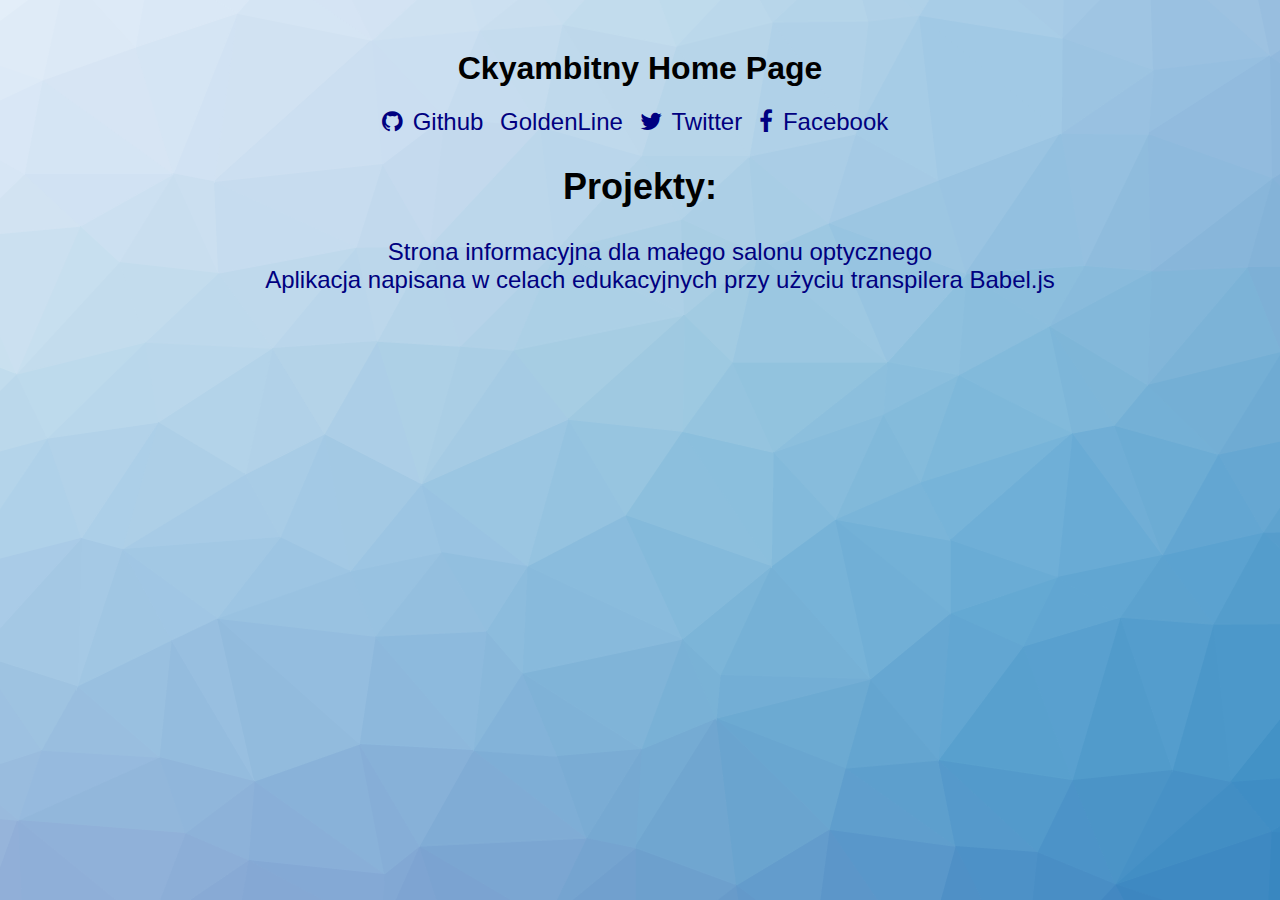
==== index.html @ d440efe0 "home page" ====
<!DOCTYPE html>
<html lang="en">
<head>
    <title>Ckyambitny Homepage</title>
    <meta charset="UTF-8" />
    <link rel="stylesheet" href="//maxcdn.bootstrapcdn.com/font-awesome/4.3.0/css/font-awesome.min.css">
    <link rel="stylesheet" href='css/normalize.css'>    
    <link rel="stylesheet" href='css/style.css'>    
</head>
<body>
    <h1>Ckyambitny Home Page</h1>
    <div class="links">
       <div><a href="https://github.com/ckyambitny/"><i class="fa fa-github"></i>Github</a></div>
       <div><a href="http://www.goldenline.pl/bartlomiej-sobczuk/">GoldenLine</a></div>
       <div><a href="https://twitter.com/ckyambitny"><i class="fa fa-twitter"></i>Twitter</a></div>
       <div><a href="https://twitter.com/ckyambitny"><i class="fa fa-facebook"></i>Facebook</a></div>
    </div>
    <div class="links">
        <h2>Projekty:</h2>
        <ul>
            <li><a href="optyk/index.html">Strona informacyjna dla małego salonu optycznego</a></li>
            <li><a href="http://production.wall-ckyambitny.divshot.io/">Aplikacja napisana w celach edukacyjnych przy użyciu transpilera Babel.js</a>
            </li>
        </ul> 
    </div>
</body>
</html>
---- css/style.css ----
body {
    background-image: url('../img/bg.png');
}

h1 {
    margin-top: 50px;
    text-align: center;
}
a, a:hover, a:visited {
    color: navy;
    text-decoration: none;
}

.links {
    margin: 0 auto;
    text-align: center;
    font-size: 24px;
}

.links > div {
    display: inline-block;
    margin-right: 10px;
}
.links > div i{
    margin-right: 10px;
}
li {
    list-style: none;
}
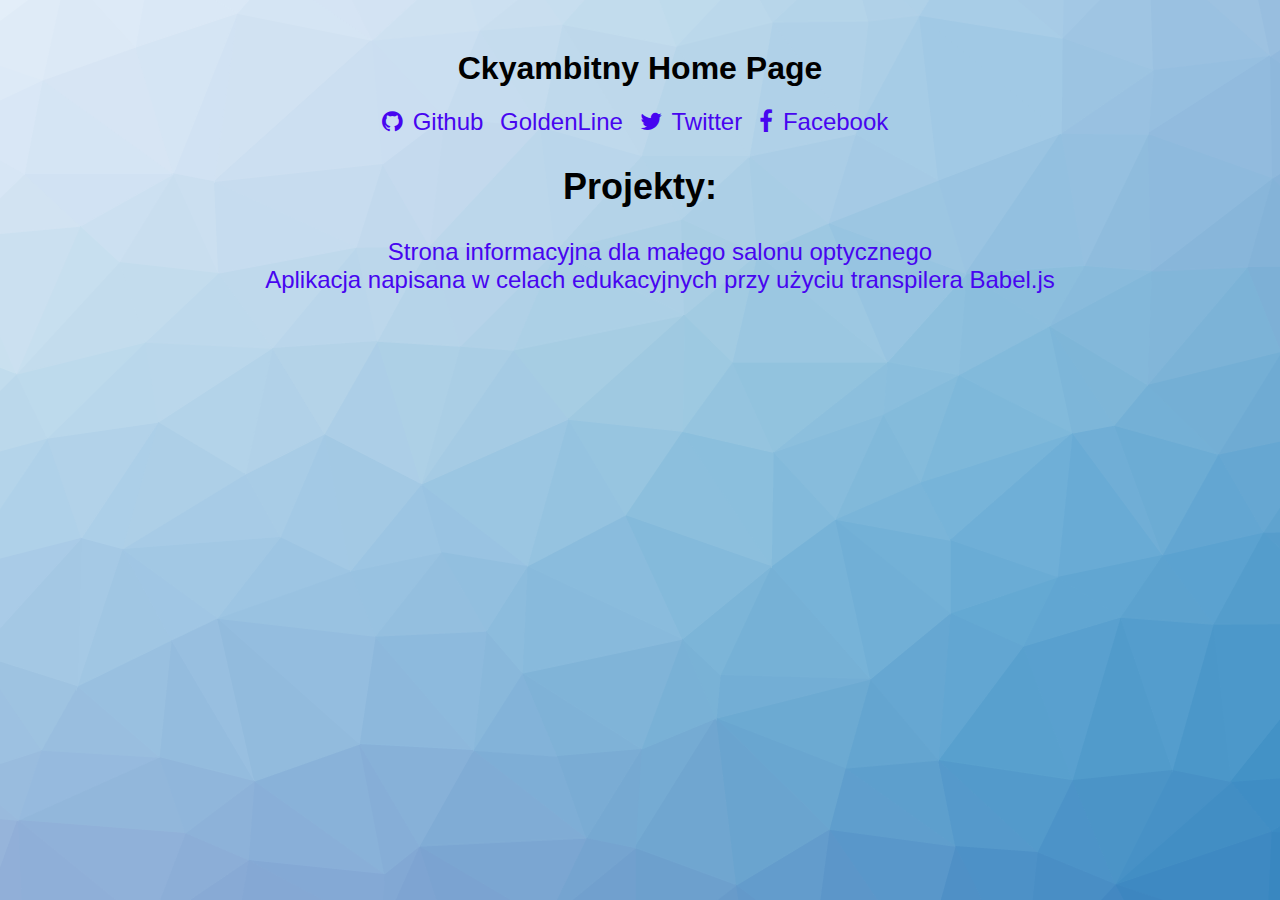
==== commit 623b8f80: "fix links" ====
--- a/index.html
+++ b/index.html
@@ -13,7 +13,7 @@
        <div><a href="https://github.com/ckyambitny/"><i class="fa fa-github"></i>Github</a></div>
        <div><a href="http://www.goldenline.pl/bartlomiej-sobczuk/">GoldenLine</a></div>
        <div><a href="https://twitter.com/ckyambitny"><i class="fa fa-twitter"></i>Twitter</a></div>
-       <div><a href="https://twitter.com/ckyambitny"><i class="fa fa-facebook"></i>Facebook</a></div>
+       <div><a href="https://www.facebook.com/bartlomiej.sobczuk"><i class="fa fa-facebook"></i>Facebook</a></div>
     </div>
     <div class="links">
         <h2>Projekty:</h2>
--- a/css/style.css
+++ b/css/style.css
@@ -7,7 +7,7 @@
     text-align: center;
 }
 a, a:hover, a:visited {
-    color: navy;
+    color: #4705F0;
     text-decoration: none;
 }
 
